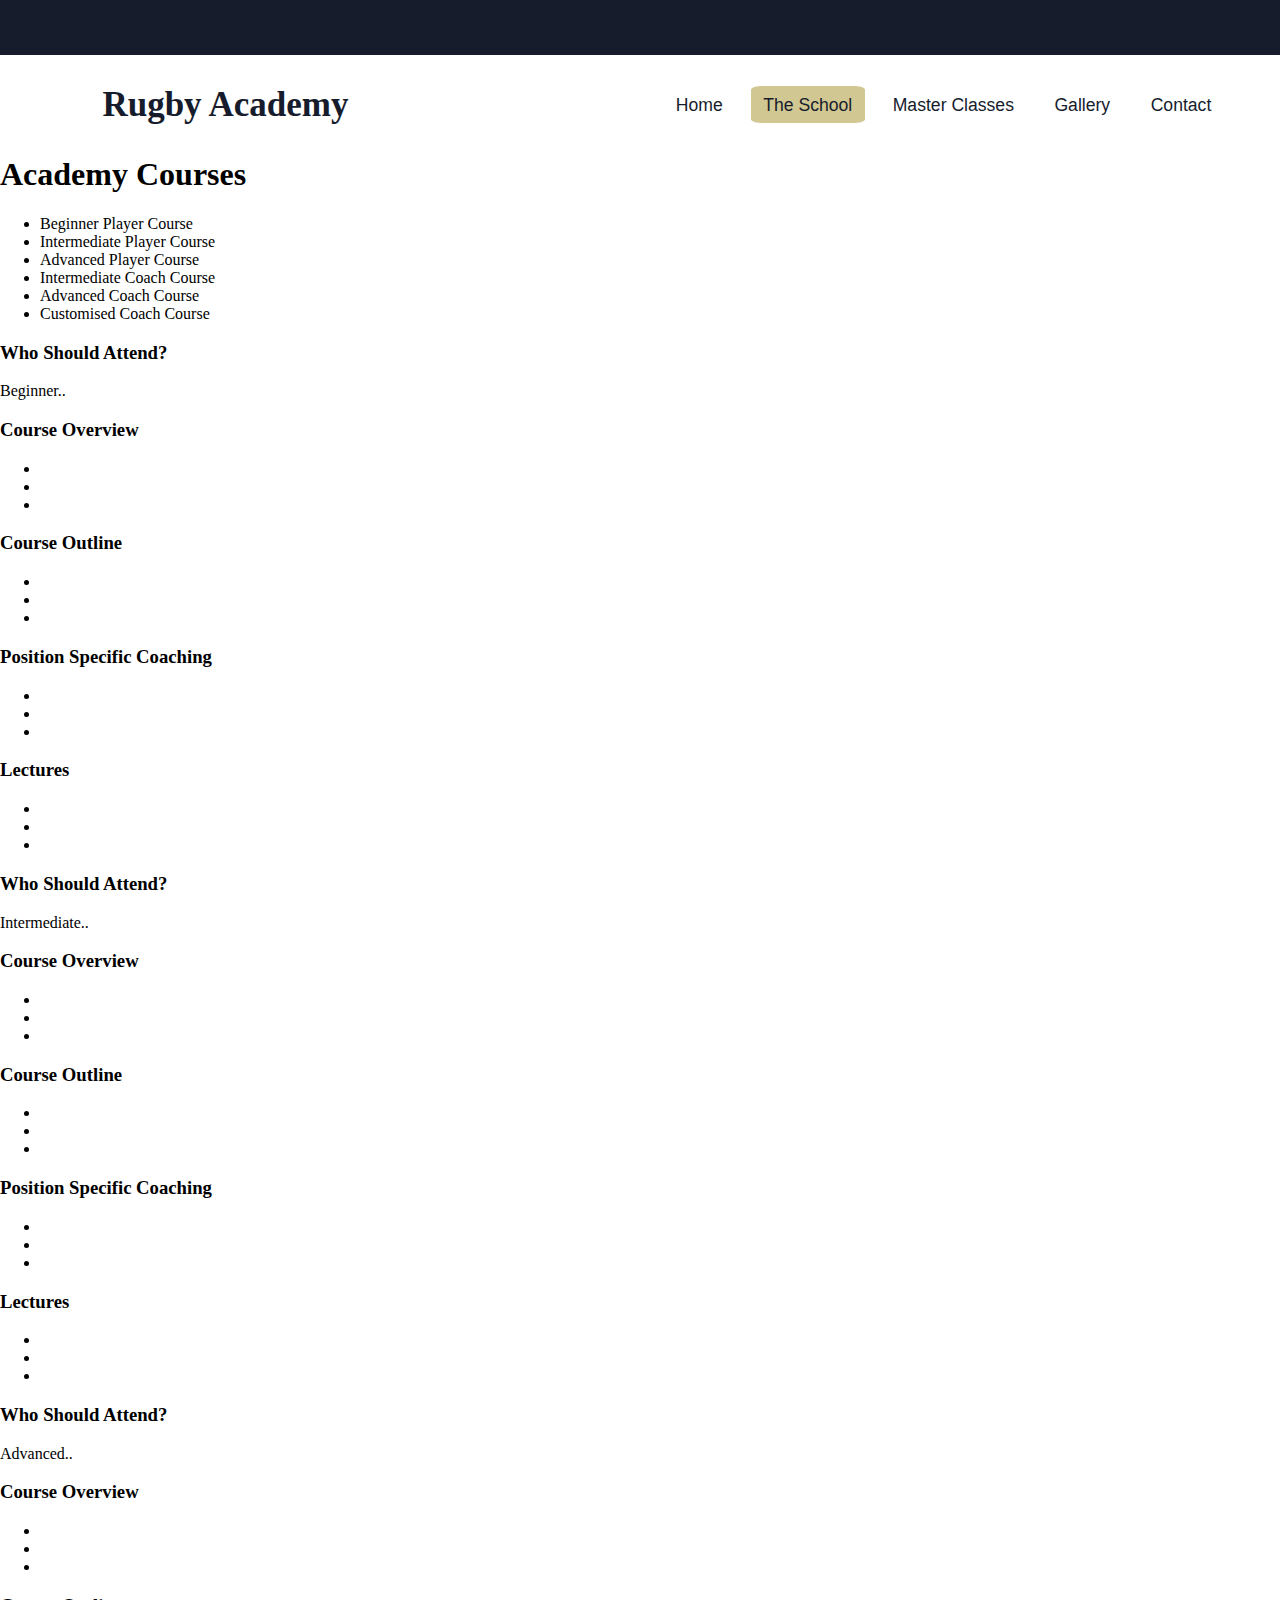
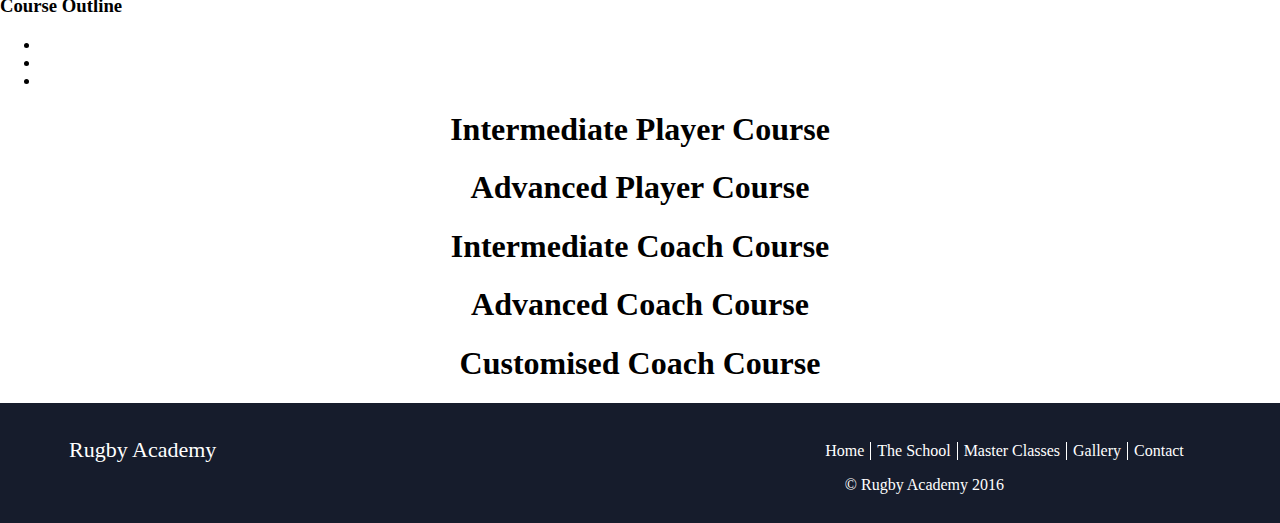
==== courses/courses.html @ 6d8b91ae "Add files via upload" ====
<!DOCTYPE html>
<html>
<head>
       <meta charset="utf-8">
       <meta name="viewport" content="width=device-width, initial-scale=1.0">
       <title>Academy Courses</title>
       <link href="courses-style.css" type="text/css" rel="stylesheet">
       
</head>    

<body>
<main>
 <header> </header>
  <img src="images\menu.png" id="hamburger-menu"/>
    <nav>
        <h1>Rugby Academy</h1>
        <ul>
            <li><a href="..\home\index.html">Home</a></li>
            <li><a href="..\school\school.html" id="first">The School</a></li>
            <li><a href="#">Master Classes</a></li>
            <li><a href="#">Gallery</a></li>
            <li><a href="#">Contact</a></li>
        </ul>    
    </nav>

    <div id="main-container">

        <div id="list-container">

            <h1>Academy Courses </h1>

            <ul>

               <li>Beginner Player Course </li>
               <li>Intermediate Player Course </li>
               <li>Advanced Player Course </li>
               <li>Intermediate Coach Course </li>
               <li>Advanced Coach Course </li>
               <li>Customised Coach Course </li>

            </ul>    

        </div>    

        <div id="course-section">

         <div class="course-list" id="beginner-player">
          
           <h3>Who Should Attend?</h3>
           <p>Beginner.. </p>
           <h3>Course Overview </h3>
               <ul>
                    <li> </li>
                    <li> </li>
                    <li> </li>
               </ul>               
           <h3>Course Outline </h3>
               <ul>
                    <li> </li>
                    <li> </li>
                    <li> </li>
               </ul>    
           <h3>Position Specific Coaching</h3>
               <ul>
                    <li> </li>
                    <li> </li>
                    <li> </li>
               </ul>    
           <h3>Lectures </h3>
               <ul>
                    <li> </li>
                    <li> </li>
                    <li> </li>
               </ul>            

         </div>

         <div class="course-list" id="intermediate-player">
          
           <h3>Who Should Attend?</h3>
           <p>Intermediate.. </p>
           <h3>Course Overview </h3>
               <ul>
                    <li> </li>
                    <li> </li>
                    <li> </li>
               </ul>               
           <h3>Course Outline </h3>
               <ul>
                    <li> </li>
                    <li> </li>
                    <li> </li>
               </ul>    
           <h3>Position Specific Coaching</h3>
               <ul>
                    <li> </li>
                    <li> </li>
                    <li> </li>
               </ul>    
           <h3>Lectures </h3>
               <ul>
                    <li> </li>
                    <li> </li>
                    <li> </li>
               </ul>            

         </div>

         <div class="course-list" id="advanced-player">
          
           <h3>Who Should Attend?</h3>
           <p>Advanced.. </p>
           <h3>Course Overview </h3>
               <ul>
                    <li> </li>
                    <li> </li>
                    <li> </li>
               </ul>               
           <h3>Course Outline </h3>
               <ul>
                    <li> </li>
                    <li> </li>
                    <li> </li>
               </ul>               

         </div>

         


           <h1 class="course-header" id="intermediate-player">Intermediate Player Course </h1>
           <h1 class="course-header" id="advanced-player">Advanced Player Course </h1>
           <h1 class="course-header" id="intermediate-coach">Intermediate Coach Course </h1>
           <h1 class="course-header" id="advanced-coach">Advanced Coach Course </h1>
           <h1 class="course-header" id="customised-coach">Customised Coach Course </h1>


        </div>
    </div>

    <footer>
     <div id="final-info">
         <p>Rugby Academy </p>
     </div> 

     <div id="social">
          <ul id="footer-list">
            <li><a href="index.html">Home</a></li>
            <li><a href="#">The School</a></li>
            <li><a href="#">Master Classes</a></li>
            <li><a href="#">Gallery</a></li>
            <li><a href="#">Contact</a></li>
          </ul>  
        <p>&copy Rugby Academy 2016 </p>   
     </div>       
</footer>    

<img src="images\toTop2.png" id="toTop"/>

</main>

</body>

</html>
---- courses/courses-style.css ----
@import url("https://fonts.googleapis.com/css?family=Orbitron");
@import url("https://fonts.googleapis.com/css?family=Exo");
@import url("https://fonts.googleapis.com/css?family=Bitter");
@import url("https://fonts.googleapis.com/css?family=Orbitron");
@import url("https://fonts.googleapis.com/css?family=Exo");
body {
  padding: 0;
  margin: 0; }

header {
  width: 100%;
  height: 55px;
  background-color: #161c2c; }

/* design of the navigation bar  */
nav {
  width: 100%;
  height: 60px;
  display: flex;
  align-items: center;
  padding-top: 20px; }

nav h1 {
  font-family: 'Audiowide', cursive;
  font-size: 35px;
  color: #161c2c;
  padding: 0 24% 0 8%; }

nav ul {
  list-style: none;
  margin: 0;
  padding: 0;
  display: flex;
  align-items: center;
  justify-content: space-around;
  width: 45%; }

#first {
  background-color: #d1c792; }

nav ul a {
  text-decoration: none;
  color: #161c2c;
  font-family: sans-serif;
  font-size: 1.1em;
  padding: 0.5em 0.7em;
  border-radius: 10%;
  transition: all 0.5s ease; }

nav ul li a:hover {
  background-color: #d1c792;
  color: white; }

#hamburger-menu {
  display: none; }

/* == the slideshow == */
#slider-container {
  width: 100%;
  height: 600px;
  margin-top: 15px;
  position: relative;
  /* so we can position the images*/ }

#slider-container div {
  /* to make sure the img is adjusting to it's container size  */
  width: 100%;
  height: 600px;
  position: absolute;
  /* the images are set on top of each other*/
  top: 0;
  left: 0;
  right: 0;
  bottom: 0; }

#slider-container img {
  /* so that the image may resize accordingly with the device width*/
  width: 100%;
  max-width: 100%;
  max-height: 100%; }

.arrow {
  /* positioning the two control arrows*/
  width: 40px;
  height: 40px;
  position: absolute;
  top: 62%;
  z-index: 9999;
  cursor: pointer;
  margin-left: 4%; }

#right-arrow {
  margin-left: 94% !important; }

.quote {
  z-index: 999;
  position: absolute;
  top: 50%;
  left: 5%;
  color: white;
  font-size: 1.5em;
  font-family: 'Audiowide', cursive; }

/*==  the 5 divs with additional info  ==*/
#info-container {
  /* the container of the 5 divs, flex to assure the display:  */
  display: -moz-box;
  display: flex;
  height: 200px;
  width: 100%; }

.info-section {
  /* centering the content and style the 5 divs*/
  height: 100%;
  -moz-box-flex: 1;
  -webkit-box-flex: 1;
  flex: 1;
  display: -moz-box;
  display: flex;
  justify-content: center;
  -webkit-justify-content: center;
  background-color: #161c2c;
  padding-top: 4%;
  color: white;
  font-family: 'Orbitron', sans-serif;
  font-size: 22px;
  cursor: pointer;
  position: relative; }

.info-section p {
  width: auto;
  text-align: center; }

.info-section:nth-child(odd) {
  background-color: #d1c792; }

.tokens {
  /* image inside each of the 5 divs */
  width: 50px;
  height: 50px;
  transition: all 0.5s ease; }

.scale-tokens {
  /* putting the images inside a div so that we may apply two transition effects on two transforms */
  position: absolute;
  width: 50px;
  margin: 38% auto 0 auto; }

.info-section:hover .tokens {
  transform: translateY(-30px);
  transition: transform  0.5s ease; }

.info-section:hover .scale-tokens {
  transform: scale(1.3, 1.3);
  transition: transform  0.7s ease; }

/*== the mini about section ==*/
#mini-about {
  width: 100%;
  height: 400px; }

#mini-about h2 {
  width: 100%;
  text-align: center;
  margin: 8% auto 0 auto;
  font-size: 2em;
  color: #161c2c;
  font-family: 'Orbitron', sans-serif; }

#mini-about p:nth-child(2) {
  /* helping..*/
  width: 100%;
  text-align: center;
  margin: 1% auto 0 auto;
  color: grey;
  word-spacing: .2em;
  font-family: monospace;
  font-size: 14px; }

#mini-about p:nth-child(3) {
  /* presentation text*/
  width: 88%;
  margin: 4% auto 0 auto;
  text-indent: 35px;
  line-height: 1.7em;
  text-align: justify;
  font-size: 17px;
  color: grey;
  font-family: 'Trebuchet MS', 'Lucida Sans Unicode', 'Lucida Grande', 'Lucida Sans', Arial, sans-serif; }

#mini-about a {
  /* find out more*/
  text-decoration: none;
  color: #161c2c;
  font-family: 'Orbitron', sans-serif;
  width: 12%;
  margin: 3% auto 0 auto;
  display: flex;
  justify-content: center;
  padding: 10px;
  border-top: 0.5px solid grey;
  border-bottom: 0.5px solid grey; }

/* == the 3 courses section ==*/
#courses-section {
  /* the big container  */
  width: 100%;
  height: 450px;
  margin-top: -2%; }

#courses-section h3 {
  /* header */
  width: 30.5%;
  margin: 2% auto 0 auto;
  font-size: 22px;
  font-family: 'Orbitron', sans-serif;
  color: #161c2c;
  letter-spacing: 2px; }

#courses-wrapper {
  /* container of all 3 courses divs*/
  border: .1px solid #EBEFF0;
  width: 86%;
  margin: 5% auto 0 auto;
  display: flex; }

.allCourses {
  /*the 3 courses divs */
  width: 33.33%;
  display: flex;
  justify-content: center;
  cursor: pointer;
  transition: background-color .5s ease; }

.allCourses p {
  font-size: 17px;
  font-family: 'Trebuchet MS', 'Lucida Sans Unicode', 'Lucida Grande', 'Lucida Sans', Arial, sans-serif; }

.allCourses:not(#coach-course) {
  border-right: 0.1px solid #EBEFF0; }

.allCourses:not(#player-course) {
  background-color: #EBEFF0; }

.allCourses:hover {
  background-color: white !important; }

/*== course details ==*/
#courses-details {
  /* divs container */
  width: 100%; }

#advanced-player-course-content, #coaches-course-content {
  /* show only the first one */
  display: none; }

.course-content-list {
  /* each div with course details*/
  width: 80%;
  margin: 3% auto 0 auto; }

.course-header {
  width: 100% !important;
  text-align: center; }

.course-content-list button {
  margin: 3% auto 0 auto;
  display: block;
  cursor: pointer;
  background-color: #161c2c;
  color: white;
  border: none;
  width: 30%;
  height: 45px;
  font-size: 19px;
  word-spacing: .1em;
  transition: all .3s ease; }

.course-content-list p {
  font-size: 17px;
  color: grey;
  font-family: 'Exo';
  text-indent: 50px;
  text-align: justify; }

.course-content-list a {
  text-decoration: none;
  outline: none; }

.course-content-list button:hover {
  background-color: #d1c792;
  color: black; }

/*== counter div section ==*/
#counter-section {
  /* main container of the 4 divs*/
  width: 90%;
  margin: 0 auto 2% auto;
  height: 150px;
  display: flex;
  justify-content: space-between;
  align-items: center; }

.count {
  /* each of the 4 divs*/
  border: 1px solid lightgrey;
  height: 100%;
  width: 23%; }

.count p {
  text-align: center; }

.count p:first-child {
  /* the numbers*/
  font-size: 48px;
  color: grey;
  height: 20%; }

.count p:last-child {
  /* details about */
  width: 100%;
  color: grey; }

/* == bottom image cover  == */
#image-cover {
  width: 100%;
  height: 250px;
  margin: 0;
  padding: 0; }

#cover {
  max-width: 100%;
  max-height: 100%;
  height: 100%;
  width: 100%; }

/* == the footer  == */
footer {
  width: 100%;
  height: 120px;
  background-color: #161c2c;
  color: white; }

#final-info {
  /*left section */
  width: 45%;
  height: 100%;
  float: left; }

#final-info p {
  font-family: 'Audiowide', cursive;
  font-size: 22px;
  padding: 2% 0 0 12%; }

#footer-list {
  /* right section with ul*/
  margin: 0;
  padding-top: 3%;
  padding-left: 9%;
  margin-left: 55%;
  list-style-type: none;
  display: flex;
  width: 29%; }

#footer-list li {
  /* border after each li*/
  border-right: 1px solid white;
  padding-right: 6px;
  padding-left: 6px; }

#footer-list li:last-child {
  border: none; }

#footer-list li a:hover {
  color: #d1c792; }

#footer-list li a {
  color: white;
  background-color: inherit;
  font-size: 16px;
  text-decoration: none;
  transition: color .7s; }

#social p {
  padding-left: 66%; }

#toTop {
  position: fixed;
  right: 1%;
  top: 90%;
  width: 50px;
  height: 50px;
  display: none;
  cursor: pointer;
  z-index: 1000; }

/* == media queries ==*/
@media all and (max-width: 1081px) {
  /*== navigation section ==*/
  nav h1 {
    font-size: 28px;
    width: 20%; }

  nav ul {
    width: 75%; }

  /* slider */
  .slide img {
    height: 100%; }

  .arrow {
    margin-top: 7%; }

  /* short info*/
  #mini-about h2 {
    width: 100%;
    text-align: center; }

  #mini-about p:nth-child(2) {
    width: 100%;
    text-align: center; }

  #mini-about a {
    width: 15%; }

  /* about the courses*/
  #courses-section h3 {
    width: 100%;
    text-align: center; } }
@media all and (max-width: 947px) {
  #mini-about a {
    width: 20%;
    text-align: center; } }
@media all and (max-width: 925px) {
  nav h1 {
    width: 0%;
    /* site name */ }

  .tokens {
    /* image inside colored divs  */
    padding-top: 95%; }

  #mini-about a {
    width: 20%; } }
@media all and (max-width: 800px) {
  #footer-list {
    margin-left: 50%; } }
@media all and (max-width: 854px) {
  .scale-tokens {
    margin-top: 45%; } }
@media all and (max-width: 740px) {
  nav h1 {
    padding: 0;
    padding-left: 2%;
    width: 18%; }

  .scale-tokens {
    margin-top: 55%; } }
@media all and (max-width: 713px) {
  #mini-about a {
    width: 24%; }

  #footer-list {
    margin-left: -45%; } }
@media all and (max-width: 703px) {
  header {
    width: auto; }

  .toMiddle {
    margin-top: -10%; } }
@media all and (max-width: 662px) {
  nav {
    height: 35px; }

  nav h1 {
    width: 32%;
    margin: 0;
    padding-left: 5%;
    padding-bottom: 1%; }

  nav ul {
    width: 70%;
    height: 260px;
    display: flex;
    flex-flow: column;
    background-color: #161c2c;
    box-sizing: border-box;
    z-index: 1000;
    position: relative;
    display: none;
    margin-top: 49%;
    margin-right: 5%; }

  nav ul li {
    width: 100%;
    height: 40px;
    display: flex;
    justify-content: center;
    text-align: center;
    padding-top: 10px; }

  nav ul a {
    color: white;
    width: 80%;
    padding-right: -30%;
    display: block; }

  #hamburger-menu {
    display: block;
    position: absolute;
    top: 13% !important;
    right: 16%; }

  #right-arrow {
    right: 3%; }

  #info-container {
    flex-flow: row wrap;
    justify-content: center;
    margin-bottom: 45%; }

  .info-section {
    flex: 0 0 33.33%; }

  .scale-tokens {
    margin-top: 35%; } }
@media all and (max-width: 664px) {
  #hamburger-menu {
    top: 12%; } }
@media all and (max-width: 623px) {
  nav ul {
    margin-top: 54%; }

  #hamburger-menu {
    top: 12%; }

  nav {
    height: 45px; }

  #footer-list {
    padding-left: 0; }

  #social p {
    margin-right: 15%; } }
@media all and (max-width: 608px) {
  #mini-about a {
    width: 25%; }

  #courses-section h3 {
    margin-top: 9%; } }
@media all and (max-width: 585px) {
  #hamburger-menu {
    top: 14% !important; }

  nav ul {
    margin-top: 58%; }

  #mini-about a {
    width: 35%; }

  #courses-section {
    margin-top: -6%; }

  #courses-section h3 {
    margin-top: 15%; }

  .course-content-list {
    margin-top: -9%; }

  #counter-section {
    flex-flow: row wrap;
    margin-bottom: 30%; }

  .count {
    flex-basis: 45.55%; } }
@media all and (max-width: 535px) {
  nav ul {
    margin-top: 63%; }

  #mini-about {
    margin-bottom: 23%; } }
@media all and (max-width: 520px) {
  nav ul {
    margin-top: 65%; }

  #mini-about h2 {
    margin-top: 50%; }

  #courses-section {
    margin-top: 20%; }

  .course-content-list button {
    width: 50%; }

  footer {
    height: 160px;
    position: relative;
    margin-top: -5%; }

  #footer-list {
    width: 100%;
    margin: 0;
    padding: 0;
    margin-top: 15%;
    position: absolute; }

  #social p {
    position: absolute;
    top: 55%;
    left: 5%;
    width: 100%;
    padding: 0; }

  #toTop {
    margin-right: 7%; } }
@media all and (max-width: 475px) {
  nav ul {
    margin-top: 70%; }

  #mini-about h2 {
    margin-top: 60%; }

  #courses-section {
    margin-top: 25%; }

  #counter-section {
    margin-top: 10%;
    margin-bottom: 33%; } }
@media all and (max-width: 435px) {
  nav ul {
    margin-top: 77%; }

  #courses-section {
    margin-top: 35%; }

  #counter-section {
    margin-bottom: 37%; } }
@media all and (max-width: 409px) {
  nav ul {
    margin-top: 82%; }

  #mini-about a {
    width: 40%; }

  #info-container {
    margin-bottom: 115%; }

  .info-section {
    flex-basis: 50%; }

  #courses-section {
    margin-top: 45%; }

  .course-content-list button {
    height: 60px; }

  #counter-section {
    margin-top: 22%;
    margin-bottom: 42%; }

  #final-info p {
    width: 100%;
    padding: 0;
    padding-left: 10%; } }
@media all and (max-width: 379px) {
  nav ul {
    margin-top: 90%; }

  #mini-about {
    margin-top: 135%; }

  #courses-section {
    margin-top: 55%;
    margin-bottom: 35%; } }
@media all and (max-width: 358px) {
  #slider-container {
    margin-top: 7%;
    height: 315px; }

  #slider-container div {
    height: 315px; }

  #slider-container img {
    max-height: 100%;
    height: 100%; }

  .arrow {
    /* positioning the two control arrows*/
    width: 30px;
    height: 30px;
    top: 45%;
    margin-left: 4%; }

  #right-arrow {
    margin-left: 86% !important; }

  nav ul {
    margin-top: 98%; }

  #mini-about a {
    width: 55%; }

  #counter-section {
    margin-bottom: 44%; }

  /* footer section*/
  footer {
    height: 250px;
    width: 100%; }

  #final-info {
    float: none;
    width: 100%;
    margin: 0; }

  #final-info p {
    margin: 0;
    padding-top: 7%; }

  #footer-list {
    margin-top: -170px;
    margin-left: 0;
    padding: 0;
    width: 100%;
    height: 180px;
    display: flex; }

  #footer-list li a {
    color: white; }

  #footer-list li {
    height: 18px;
    width: 20%;
    text-align: center; }

  #social p {
    margin: 0;
    padding: 0;
    margin-top: 5%;
    padding-left: 5%; }

  #toTop {
    margin-top: -7%;
    margin-right: 10%; } }
@media all and (max-width: 332px) {
  nav ul {
    margin-top: 105%; }

  #courses-section {
    margin-top: 75%; }

  #counter-section {
    margin-top: 50%;
    margin-bottom: 50%; }

  /*== the 5 divs with additional info == */
  #info-container {
    flex-flow: column nowrap;
    height: 150px;
    margin-top: 33%;
    margin-bottom: -85%; }

  .scale-tokens {
    display: none; }

  .info-section {
    display: flex;
    justify-content: center;
    align-items: center;
    padding: 0; } }
@media all and (max-width: 320px) {
  header {
    height: 40px;
    width: 100%; }

  nav {
    padding-top: 0px;
    display: block;
    height: 60px; }

  nav h1 {
    margin: 0;
    padding-top: 12px;
    font-size: 25px;
    width: 60%; }

  /* == the drop-down menu ==*/
  #hamburger-menu {
    display: block;
    position: absolute;
    top: 10% !important;
    right: 5%; }

  nav ul {
    width: 100%;
    height: 260px;
    display: flex;
    flex-flow: column;
    background-color: #161c2c;
    box-sizing: border-box;
    z-index: 1000;
    position: relative;
    display: none;
    margin-top: 3%; }

  nav ul li {
    width: 100%;
    height: 40px;
    display: flex;
    justify-content: center;
    text-align: center;
    padding-top: 10px; }

  nav ul a {
    color: white;
    width: 80%;
    padding-right: -30%;
    display: block; }

  nav ul li:hover a {
    background-color: #d1c792; }

  /*== the image slider ==*/
  #slider-container {
    margin-top: 0;
    height: 315px; }

  #slider-container div {
    height: 315px; }

  #slider-container img {
    max-height: 100%;
    height: 100%; }

  .arrow {
    /* positioning the two control arrows*/
    width: 30px;
    height: 30px;
    top: 37%;
    margin-left: 4%; }

  #right-arrow {
    margin-left: 86% !important; }

  .quote {
    font-size: 0.9em; }

  /*== the 5 divs with additional info == */
  #info-container {
    flex-flow: column nowrap;
    height: 150px;
    margin-top: 35%;
    margin-bottom: -85%; }

  .scale-tokens {
    display: none; }

  .info-section {
    display: flex;
    justify-content: center;
    align-items: center;
    padding: 0; }

  /*== the mini about section ==*/
  #mini-about h2 {
    /* welcome to.. */
    width: 100%;
    font-size: 1em;
    text-align: center;
    margin-top: 4%; }

  #mini-about p:nth-child(2) {
    /* helping create..*/
    width: 60%;
    font-size: 12px; }

  #mini-about a {
    margin-top: 7%;
    width: 55%; }

  /*== 3 divs with course options  == */
  #courses-section {
    /* main container */
    margin-top: 65%;
    margin-bottom: 65%; }

  #courses-section > h3 {
    /* featured rugby courses.. */
    width: 100%;
    font-size: 18px;
    text-align: center; }

  .allCourses {
    /* align the text in the 3 divs*/
    text-align: center; }

  .course-content-list {
    /* setting the width of the headers*/
    width: 95%; }

  .course-content-list h3 {
    width: 100% !important;
    text-align: center !important; }

  #advanced-player-course-content h3 {
    width: 100% !important; }

  #coaches-course-content h3 {
    width: 100% !important; }

  .course-content-list button {
    width: 80%; }

  /*== the counter divs section  ==*/
  #counter-section {
    /*main container*/
    flex-flow: column nowrap;
    justify-content: center;
    margin-top: 55%;
    margin-bottom: 25%; }

  .count {
    /*each of the divs*/
    width: 90%;
    height: 50%; }

  .count p:first-child {
    font-size: 20px; }

  .toMiddle {
    height: auto;
    margin-top: 0%; }

  #image-cover {
    margin-top: 28%;
    height: 150px; }

  /* footer section*/
  footer {
    height: 250px;
    width: 100%; }

  #final-info {
    float: none;
    width: 100%;
    margin: 0; }

  #final-info p {
    margin: 0;
    padding-top: 7%; }

  #footer-list {
    margin-top: -170px;
    margin-left: 0;
    padding: 0;
    width: 100%;
    height: 180px;
    display: flex; }

  #footer-list li a {
    color: white; }

  #footer-list li {
    height: 18px;
    width: 20%;
    text-align: center; }

  #social p {
    margin: 0;
    padding: 0;
    margin-top: 5%;
    padding-left: 5%; }

  #toTop {
    margin-top: -2%;
    margin-right: 10%; } }

/*# sourceMappingURL=courses-style.css.map */
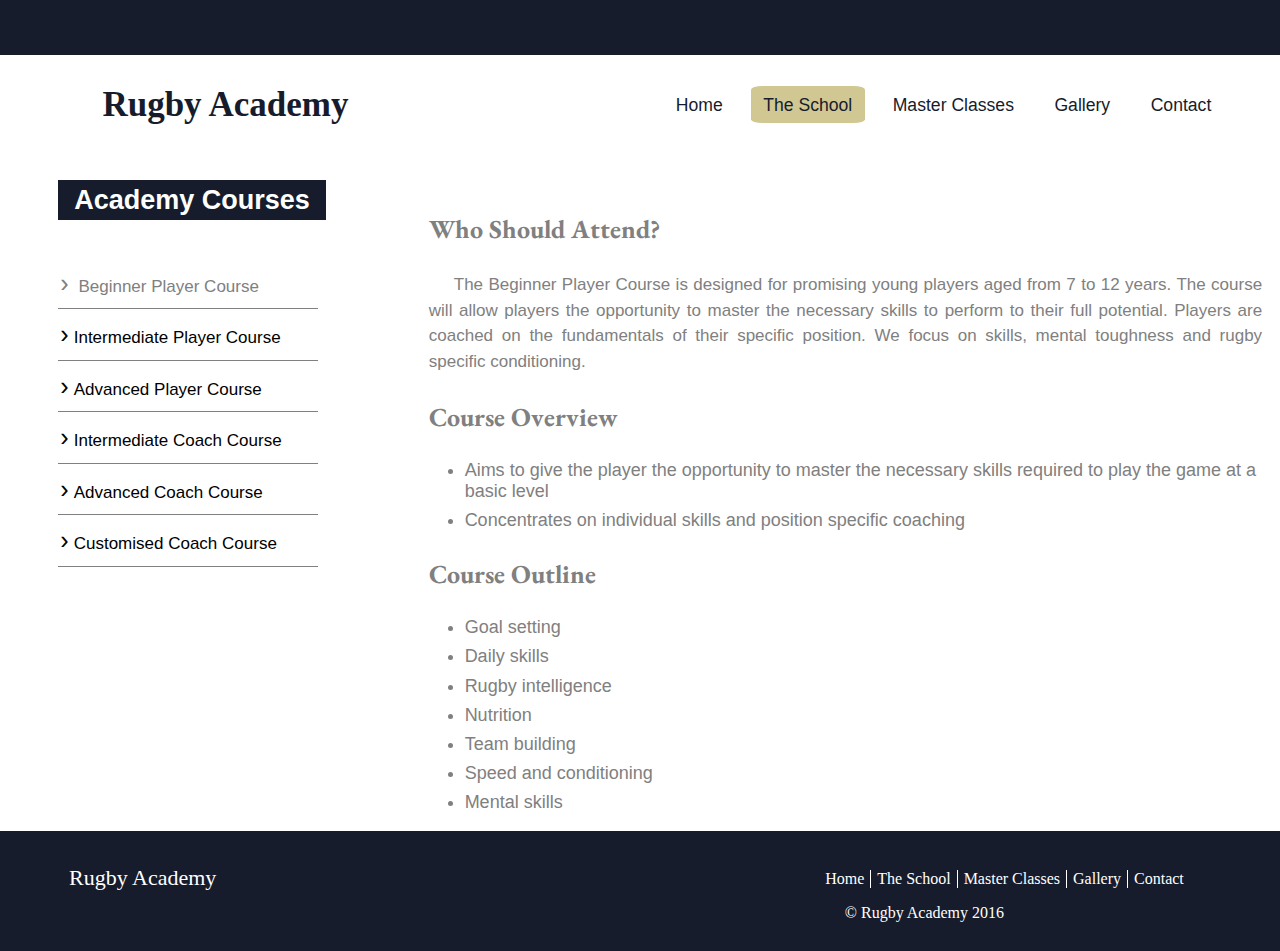
==== commit 9af18a74: "Add files via upload" ====
--- a/courses/courses.html
+++ b/courses/courses.html
@@ -31,12 +31,12 @@
 
             <ul>
 
-               <li>Beginner Player Course </li>
-               <li>Intermediate Player Course </li>
-               <li>Advanced Player Course </li>
-               <li>Intermediate Coach Course </li>
-               <li>Advanced Coach Course </li>
-               <li>Customised Coach Course </li>
+               <li><span>&rsaquo;</span> Beginner Player Course </li>
+               <li><span>&rsaquo;</span>Intermediate Player Course </li>
+               <li><span>&rsaquo;</span>Advanced Player Course </li>
+               <li><span>&rsaquo;</span>Intermediate Coach Course </li>
+               <li><span>&rsaquo;</span>Advanced Coach Course </li>
+               <li><span>&rsaquo;</span>Customised Coach Course </li>
 
             </ul>    
 
@@ -47,93 +47,132 @@
          <div class="course-list" id="beginner-player">
           
            <h3>Who Should Attend?</h3>
-           <p>Beginner.. </p>
-           <h3>Course Overview </h3>
-               <ul>
-                    <li> </li>
-                    <li> </li>
-                    <li> </li>
-               </ul>               
-           <h3>Course Outline </h3>
-               <ul>
-                    <li> </li>
-                    <li> </li>
-                    <li> </li>
+           <p>The Beginner Player Course is designed for promising young players aged from 7 to 12 years. The course will allow players the opportunity to master the necessary skills to perform to their full potential. Players are coached on the fundamentals of their specific position. We focus on skills, mental toughness and rugby specific conditioning. </p>
+           <h3>Course Overview </h3>
+               <ul>
+                    <li>Aims to give the player the opportunity to master the necessary skills required to play the game at a basic level </li>
+                    <li>Concentrates on individual skills and position specific coaching </li>
+               </ul>               
+           <h3>Course Outline </h3>
+               <ul>
+                    <li>Goal setting </li>
+                    <li>Daily skills </li>
+                    <li>Rugby intelligence </li>
+                    <li>Nutrition </li>
+                    <li>Team building </li>
+                    <li>Speed and conditioning </li>
+                    <li>Mental skills </li>
+               </ul>               
+
+         </div>
+
+         <div class="course-list" id="intermediate-player">
+          
+           <h3>Who Should Attend?</h3>
+           <p>The Intermediate Player Course is designed for specifically for young rugby players aged from 12 to 16 years, looking to sharpen their skills.</p>
+           <h3>Course Overview </h3>
+               <ul>
+                    <li>Intense 1 month course </li>
+                    <li>It covers all aspects of the game related to the individual player </li>
+                    <li>Skills based course that gives players the latest techniques in the game </li>
+                    <li>Individual skills and unit skills </li>
+               </ul>               
+           <h3>Course Outline </h3>
+               <ul>
+                    <li>Handling skills </li>
+                    <li>Rucking </li>
+                    <li>Defence techniques and structures </li>
+                    <li>Decision making </li>
+                    <li>Continuity </li>
                </ul>    
            <h3>Position Specific Coaching</h3>
                <ul>
-                    <li> </li>
-                    <li> </li>
-                    <li> </li>
+                    <li>Defence techniques and structures</li>
+                    <li>Support play </li>
+                    <li>Decision making </li>
+                    <li>Rucking </li>
+                    <li>Support play </li>
+                    <li>The side step and running lines </li>
                </ul>    
            <h3>Lectures </h3>
                <ul>
-                    <li> </li>
-                    <li> </li>
-                    <li> </li>
+                    <li>Mental toughness </li>
+                    <li>Nutrition </li>
+                    <li>Conditioning </li>
+                    <li>Professionalism in the game </li>
                </ul>            
 
          </div>
 
-         <div class="course-list" id="intermediate-player">
-          
-           <h3>Who Should Attend?</h3>
-           <p>Intermediate.. </p>
-           <h3>Course Overview </h3>
-               <ul>
-                    <li> </li>
-                    <li> </li>
-                    <li> </li>
-               </ul>               
-           <h3>Course Outline </h3>
-               <ul>
-                    <li> </li>
-                    <li> </li>
-                    <li> </li>
-               </ul>    
-           <h3>Position Specific Coaching</h3>
-               <ul>
-                    <li> </li>
-                    <li> </li>
-                    <li> </li>
-               </ul>    
-           <h3>Lectures </h3>
-               <ul>
-                    <li> </li>
-                    <li> </li>
-                    <li> </li>
-               </ul>            
-
-         </div>
-
          <div class="course-list" id="advanced-player">
           
            <h3>Who Should Attend?</h3>
-           <p>Advanced.. </p>
-           <h3>Course Overview </h3>
-               <ul>
-                    <li> </li>
-                    <li> </li>
-                    <li> </li>
-               </ul>               
-           <h3>Course Outline </h3>
-               <ul>
-                    <li> </li>
-                    <li> </li>
-                    <li> </li>
-               </ul>               
-
-         </div>
-
-         
-
-
-           <h1 class="course-header" id="intermediate-player">Intermediate Player Course </h1>
-           <h1 class="course-header" id="advanced-player">Advanced Player Course </h1>
-           <h1 class="course-header" id="intermediate-coach">Intermediate Coach Course </h1>
-           <h1 class="course-header" id="advanced-coach">Advanced Coach Course </h1>
-           <h1 class="course-header" id="customised-coach">Customised Coach Course </h1>
-
+           <p>The Advanced Player Course will prepare players at an advanced level. Players are coached on the fundamentals of their specific position. Every session and aspect of the game is dealt with in detail and players are exposed to the technical level of the game. We focus on skills, mental toughness, position specific coaching and analysis, rugby intelligence and rugby specific conditioning.  </p>
+           <h3>Course Overview </h3>
+               <ul>
+                    <li>Intensive one month course </li>
+                    <li>Concentrates on position specific analysis and tuition </li>
+                    <li>Aims to build a solid foundation for the players </li>
+               </ul>               
+           <h3>Course Outline </h3>
+               <ul>
+                    <li>Team patterns </li>
+                    <li>Position-specific coaching </li>
+                    <li>Rugby intelligence </li>
+                    <li>Nutrition </li>
+                    <li>One-to one feedback </li>
+                    <li>Video analysis of the game </li>
+               </ul>               
+
+         </div>
+
+         <div class="course-list" id="intermediate-coach">
+          
+           <h3>Who Should Attend?</h3>
+           <p>Any coaches who want to learn more about the game of rugby. It delivers on aspects that make a successful coach and provides the key fundamentals to get the most out of your players. An intensive one month course designed for ambitious coaches who want to give themselves the best chance of furthering their careers.</p>
+           <h3>Course Overview </h3>
+               <ul>
+                    <li>Specialists in each aspect of the game lecture and demonstrate the latest cutting-edge information </li>
+                    <li>Skills based courses that gives coaches access to the latest techniques in the game  </li>
+               </ul>               
+       
+           <h3>Lectures & Practicals </h3>
+               <ul>
+                    <li>Lectures and practical sessions to help understand and master the necessary skills  </li>
+                    <li>Coaching philosophy </li>
+                    <li>The laws of the game </li>
+               </ul>                  
+
+         </div>
+
+          <div class="course-list" id="advanced-coach">
+          
+           <h3>Who Should Attend?</h3>
+           <p>The Advanced Coach Course provides solid knowledge, different perspectives and a challenging and interactive month.  </p>
+           <h3>Course Overview </h3>
+               <ul>
+                    <li>You will interact with the coaches and players, applying learned skills and techniques, taking part in discussions and asking questions  </li>
+                    <li>Framework to identify talent, increase your positional knowledge, analyse performance and design a strategy and a game plan </li>
+               </ul>               
+           <h3>Course Outline </h3>
+               <ul>
+                    <li>Mental toughness </li>
+                    <li>Nutrition </li>
+                    <li>Vision and decision making </li>
+                    <li>Counter attack </li>
+                    <li>Back attack </li>
+                    <li>Back defence </li>
+                    <li>Scrums, kick off and mauls </li>
+               </ul>  
+                 
+         </div>
+
+          <div class="course-list" id="customised-coach">
+          
+           <h3>Who Should Attend?</h3>
+           <p>These course is designed to give the opportunity for coaches to learn from specialists. We deliver a number of modules that include Mental Skills, Conditioning, Lineouts, Scrums, Back Attack, Defence, Rucking.</p>
+                    
+         </div>
 
         </div>
     </div>
--- a/courses/courses-style.css
+++ b/courses/courses-style.css
@@ -1,6 +1,7 @@
 @import url("https://fonts.googleapis.com/css?family=Orbitron");
 @import url("https://fonts.googleapis.com/css?family=Exo");
 @import url("https://fonts.googleapis.com/css?family=Bitter");
+@import url("https://fonts.googleapis.com/css?family=EB+Garamond");
 @import url("https://fonts.googleapis.com/css?family=Orbitron");
 @import url("https://fonts.googleapis.com/css?family=Exo");
 body {
@@ -974,5 +975,79 @@
   #toTop {
     margin-top: -2%;
     margin-right: 10%; } }
+#main-container {
+  display: flex;
+  margin-top: 2%; }
+
+#list-container {
+  /* container of courses list*/
+  flex-basis: 30%; }
+  #list-container h1 {
+    width: 70%;
+    margin: 5% auto;
+    font-size: 27px;
+    text-align: center;
+    font-family: 'Trebuchet MS', 'Lucida Sans Unicode', 'Lucida Grande', 'Lucida Sans', Arial, sans-serif;
+    background-color: #161c2c;
+    color: white;
+    height: 40px;
+    line-height: 40px; }
+  #list-container ul {
+    width: 70%;
+    margin: 12% auto 0 auto;
+    box-sizing: border-box;
+    list-style-type: none;
+    padding: 0; }
+    #list-container ul li {
+      width: 95%;
+      padding-left: 5%;
+      text-align: justify;
+      margin-top: 3%;
+      border-bottom: .2px solid grey;
+      padding: 1%;
+      padding-bottom: 4%;
+      font-size: 17px;
+      font-family: 'Trebuchet MS', 'Lucida Sans Unicode', 'Lucida Grande', 'Lucida Sans', Arial, sans-serif;
+      cursor: pointer;
+      transition: padding .5s; }
+      #list-container ul li:hover {
+        padding-left: 3%; }
+      #list-container ul li span {
+        margin-right: 2%; }
+    #list-container ul li:first-child {
+      color: grey; }
+  #list-container span {
+    font-size: 25px; }
+
+/*== courses section  ==*/
+#course-section {
+  flex-basis: 70%;
+  box-sizing: border-box;
+  margin: 0;
+  padding-top: 2%; }
+  #course-section h3 {
+    padding-left: 5%;
+    font-size: 26px;
+    color: grey;
+    font-family: 'EB Garamond', serif; }
+  #course-section p {
+    padding-left: 5%;
+    padding-right: 2%;
+    text-align: justify;
+    text-indent: 3%;
+    line-height: 1.5em;
+    font-size: 17px;
+    color: grey;
+    font-family: 'Trebuchet MS', 'Lucida Sans Unicode', 'Lucida Grande', 'Lucida Sans', Arial, sans-serif; }
+  #course-section ul {
+    color: grey;
+    font-size: 18px;
+    padding-left: 9%;
+    font-family: 'Trebuchet MS', 'Lucida Sans Unicode', 'Lucida Grande', 'Lucida Sans', Arial, sans-serif; }
+    #course-section ul li {
+      margin-bottom: 1%; }
+
+.course-list:not(#beginner-player) {
+  display: none; }
 
 /*# sourceMappingURL=courses-style.css.map */
